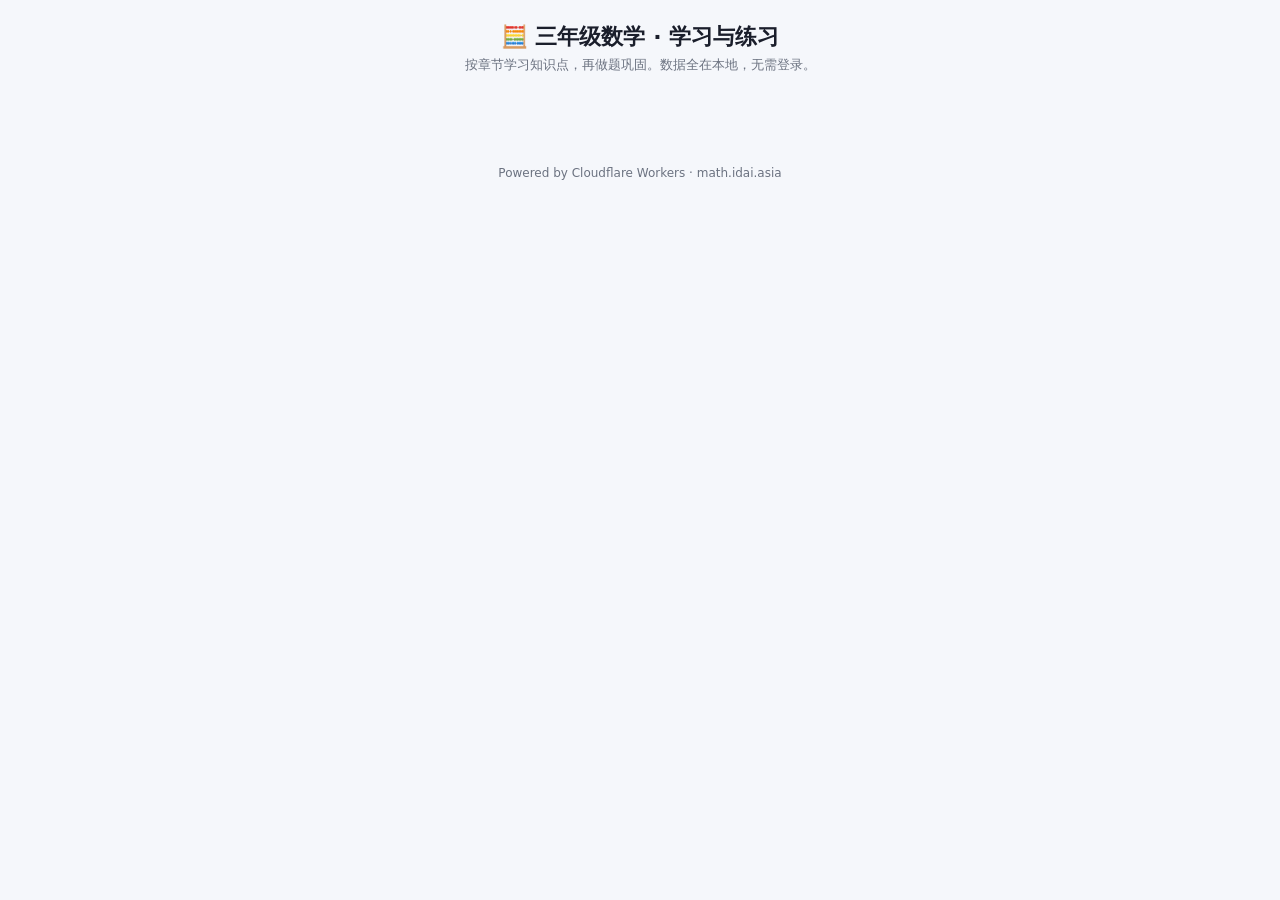
==== math-app/public/index.html @ cc80a557 "feat(math-app): grade-3 math learn+practice at math.idai.asia; fix deploy_worker assets bucket uploa" ====
﻿<!doctype html>
<html lang="zh-CN">
<head>
<meta charset="utf-8" />
<meta name="viewport" content="width=device-width,initial-scale=1" />
<title>小学三年级数学 · 学习与练习</title>
<link rel="icon" href="data:image/svg+xml,<svg xmlns=%22http://www.w3.org/2000/svg%22 viewBox=%220 0 100 100%22><text y=%22.9em%22 font-size=%2280%22>🧮</text></svg>" />
<style>
  :root { color-scheme: light dark; --brand:#2b6cff; --ok:#22c55e; --bad:#ef4444; --bg:#f5f7fb; --card:#fff; --line:rgba(0,0,0,.08); --text:#1a1e2b; --muted:#6b7280; }
  @media (prefers-color-scheme: dark) {
    :root { --bg:#0f1420; --card:#171c2b; --line:rgba(255,255,255,.08); --text:#e8ecf5; --muted:#9aa3b2; }
  }
  * { box-sizing: border-box; }
  html, body { margin:0; padding:0; }
  body { font-family: system-ui,-apple-system,"Segoe UI","PingFang SC","Microsoft YaHei",sans-serif; background:var(--bg); color:var(--text); min-height:100vh; }
  header { padding: 22px 16px 8px; text-align:center; }
  header h1 { margin:0 0 4px; font-size:22px; }
  header p { margin:0; color:var(--muted); font-size:13px; }
  main { max-width: 900px; margin: 0 auto; padding: 12px 16px 60px; }
  .tabs { display:flex; gap:8px; margin: 14px 0 18px; overflow-x:auto; padding-bottom: 4px; }
  .tabs button { flex:0 0 auto; padding:8px 14px; border:1px solid var(--line); background:var(--card); color:inherit; border-radius:999px; cursor:pointer; font-size:14px; }
  .tabs button.active { background:var(--brand); color:#fff; border-color:transparent; }
  .grid { display:grid; grid-template-columns: repeat(auto-fill,minmax(220px,1fr)); gap:14px; }
  .card { background:var(--card); border:1px solid var(--line); border-radius:14px; padding:16px; box-shadow:0 4px 16px rgba(0,0,0,.04); cursor:pointer; transition:transform .1s ease; }
  .card:hover { transform: translateY(-2px); }
  .card h3 { margin:0 0 6px; font-size:16px; }
  .card p { margin:0; color:var(--muted); font-size:13px; line-height:1.5; }
  .badge { display:inline-block; padding:2px 8px; border-radius:999px; font-size:11px; background:rgba(43,108,255,.12); color:var(--brand); margin-bottom:6px; }

  /* 学习/练习页 */
  .back { display:inline-flex; align-items:center; gap:6px; color:var(--brand); text-decoration:none; margin-bottom:10px; cursor:pointer; }
  .panel { background:var(--card); border:1px solid var(--line); border-radius:16px; padding: 18px 20px; margin-bottom:14px; }
  .panel h2 { margin: 0 0 10px; font-size:18px; }
  .panel p, .panel li { line-height:1.75; }
  .kbd { padding:2px 6px; border-radius:6px; background:rgba(43,108,255,.1); font-family: ui-monospace,SFMono-Regular,Menlo,monospace; font-size:13px; }

  /* 题目 */
  .quiz-head { display:flex; justify-content:space-between; align-items:center; margin-bottom: 10px; font-size:14px; color:var(--muted); }
  .q { font-size: 22px; margin: 10px 0 14px; line-height:1.5; word-break: break-word; }
  .q .blank { display:inline-block; min-width: 90px; border-bottom: 2px solid var(--brand); padding: 0 6px; margin: 0 2px; text-align:center; }
  .row { display:flex; gap:8px; flex-wrap:wrap; }
  input[type=text], input[type=number] { padding: 12px 14px; font-size:18px; border:1px solid var(--line); background:transparent; color:inherit; border-radius:10px; width: 180px; }
  input:focus { outline:none; border-color:var(--brand); }
  button.primary { padding: 12px 20px; font-size:16px; border:none; background:var(--brand); color:#fff; border-radius:10px; cursor:pointer; }
  button.ghost { padding: 12px 20px; font-size:16px; background:transparent; color:inherit; border:1px solid var(--line); border-radius:10px; cursor:pointer; }
  button.primary:disabled { opacity:.5; cursor:not-allowed; }
  .feedback { margin-top: 12px; padding: 10px 14px; border-radius: 10px; font-size:15px; }
  .feedback.ok { background: rgba(34,197,94,.12); color: var(--ok); }
  .feedback.bad { background: rgba(239,68,68,.12); color: var(--bad); }
  .options { display:grid; grid-template-columns: repeat(2,1fr); gap:8px; }
  .options button { padding: 14px; font-size:16px; border:1px solid var(--line); background:var(--card); color:inherit; border-radius:10px; cursor:pointer; }
  .options button.ok { border-color: var(--ok); background: rgba(34,197,94,.12); }
  .options button.bad { border-color: var(--bad); background: rgba(239,68,68,.12); }

  .progress { height: 6px; background: var(--line); border-radius: 999px; overflow:hidden; margin: 6px 0 12px; }
  .progress > i { display:block; height:100%; background: var(--brand); width: 0%; transition: width .2s ease; }

  footer { text-align:center; color:var(--muted); font-size:12px; padding: 12px; }
</style>
</head>
<body>
<header>
  <h1>🧮 三年级数学 · 学习与练习</h1>
  <p>按章节学习知识点，再做题巩固。数据全在本地，无需登录。</p>
</header>
<main id="app"></main>
<footer>Powered by Cloudflare Workers · math.idai.asia</footer>

<script src="/app.js"></script>
</body>
</html>
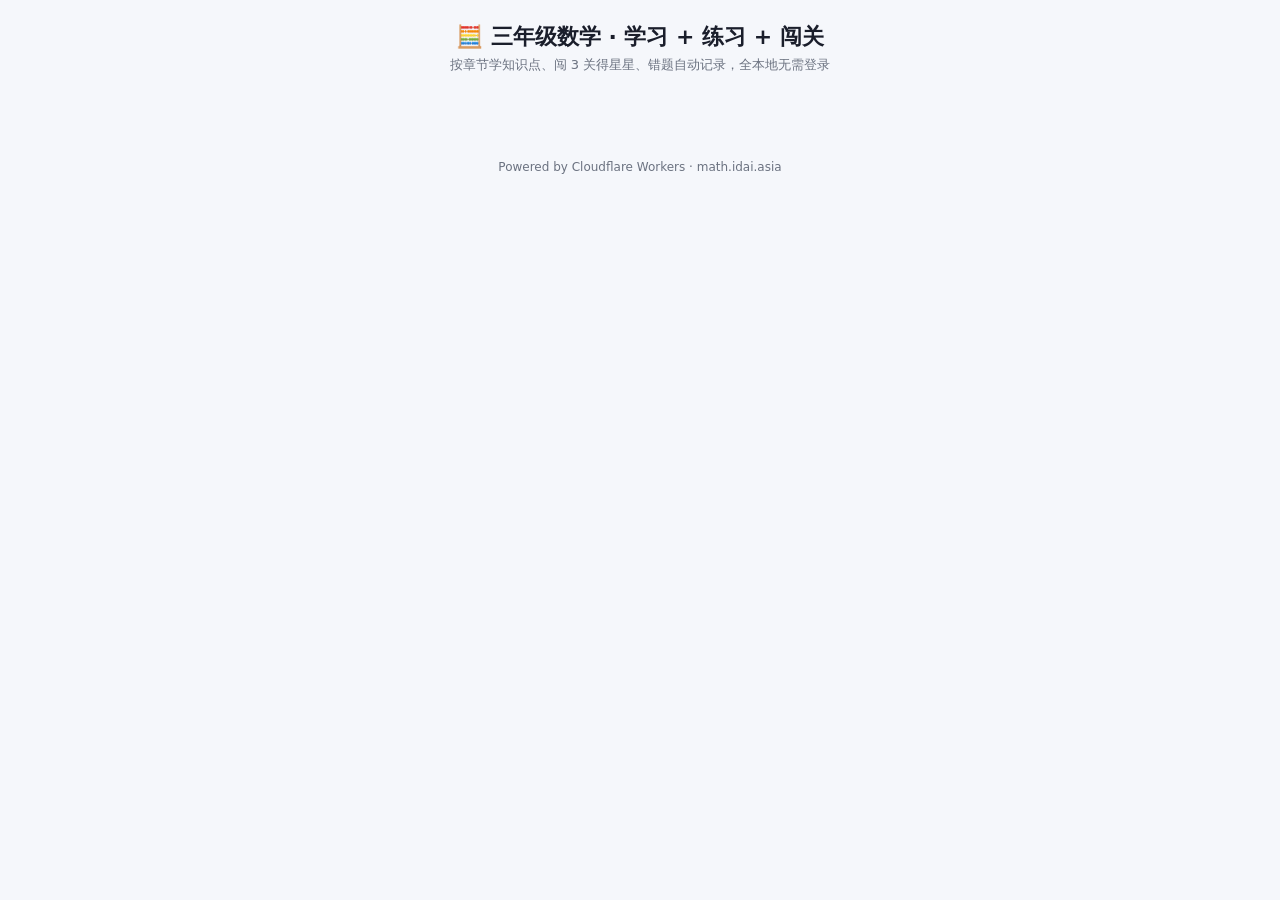
==== commit 634e126f: "feat(math-app): major upgrade - 17 chapters w/ rich lessons, stage mode, wrongbook, progress" ====
--- a/math-app/public/index.html
+++ b/math-app/public/index.html
@@ -1,40 +1,55 @@
-﻿<!doctype html>
+<!doctype html>
 <html lang="zh-CN">
 <head>
 <meta charset="utf-8" />
 <meta name="viewport" content="width=device-width,initial-scale=1" />
-<title>小学三年级数学 · 学习与练习</title>
+<title>小学三年级数学 · 学习+练习+闯关</title>
 <link rel="icon" href="data:image/svg+xml,<svg xmlns=%22http://www.w3.org/2000/svg%22 viewBox=%220 0 100 100%22><text y=%22.9em%22 font-size=%2280%22>🧮</text></svg>" />
 <style>
-  :root { color-scheme: light dark; --brand:#2b6cff; --ok:#22c55e; --bad:#ef4444; --bg:#f5f7fb; --card:#fff; --line:rgba(0,0,0,.08); --text:#1a1e2b; --muted:#6b7280; }
+  :root { color-scheme: light dark; --brand:#2b6cff; --star:#f59e0b; --ok:#22c55e; --bad:#ef4444; --bg:#f5f7fb; --card:#fff; --line:rgba(0,0,0,.08); --text:#1a1e2b; --muted:#6b7280; }
   @media (prefers-color-scheme: dark) {
     :root { --bg:#0f1420; --card:#171c2b; --line:rgba(255,255,255,.08); --text:#e8ecf5; --muted:#9aa3b2; }
   }
   * { box-sizing: border-box; }
   html, body { margin:0; padding:0; }
   body { font-family: system-ui,-apple-system,"Segoe UI","PingFang SC","Microsoft YaHei",sans-serif; background:var(--bg); color:var(--text); min-height:100vh; }
-  header { padding: 22px 16px 8px; text-align:center; }
+  header { padding: 22px 16px 6px; text-align:center; }
   header h1 { margin:0 0 4px; font-size:22px; }
   header p { margin:0; color:var(--muted); font-size:13px; }
-  main { max-width: 900px; margin: 0 auto; padding: 12px 16px 60px; }
-  .tabs { display:flex; gap:8px; margin: 14px 0 18px; overflow-x:auto; padding-bottom: 4px; }
+  main { max-width: 900px; margin: 0 auto; padding: 8px 16px 60px; }
+
+  .summary { display:flex; gap:8px; align-items:center; padding: 10px 4px; flex-wrap:wrap; }
+  .s-item { background:var(--card); border:1px solid var(--line); border-radius:12px; padding:8px 14px; min-width:82px; text-align:center; }
+  .s-num { font-size:22px; font-weight:700; color:var(--brand); line-height:1.2; }
+  .s-lbl { font-size:11px; color:var(--muted); margin-top:2px; }
+  .ghost.sm { padding:6px 12px; font-size:12px; margin-left:auto; }
+
+  .tabs { display:flex; gap:8px; margin: 6px 0 14px; overflow-x:auto; padding-bottom:4px; }
   .tabs button { flex:0 0 auto; padding:8px 14px; border:1px solid var(--line); background:var(--card); color:inherit; border-radius:999px; cursor:pointer; font-size:14px; }
   .tabs button.active { background:var(--brand); color:#fff; border-color:transparent; }
+
   .grid { display:grid; grid-template-columns: repeat(auto-fill,minmax(220px,1fr)); gap:14px; }
-  .card { background:var(--card); border:1px solid var(--line); border-radius:14px; padding:16px; box-shadow:0 4px 16px rgba(0,0,0,.04); cursor:pointer; transition:transform .1s ease; }
+  .card { background:var(--card); border:1px solid var(--line); border-radius:14px; padding:16px; box-shadow:0 4px 16px rgba(0,0,0,.04); cursor:pointer; transition:transform .1s ease; position:relative; }
   .card:hover { transform: translateY(-2px); }
   .card h3 { margin:0 0 6px; font-size:16px; }
   .card p { margin:0; color:var(--muted); font-size:13px; line-height:1.5; }
   .badge { display:inline-block; padding:2px 8px; border-radius:999px; font-size:11px; background:rgba(43,108,255,.12); color:var(--brand); margin-bottom:6px; }
+  .stars { margin-top:10px; font-size:16px; color:var(--star); letter-spacing:2px; }
+  .stars.big { font-size:22px; }
+  .wrong-dot { display:inline-block; margin-left:6px; color:var(--bad); font-size:12px; }
 
-  /* 学习/练习页 */
   .back { display:inline-flex; align-items:center; gap:6px; color:var(--brand); text-decoration:none; margin-bottom:10px; cursor:pointer; }
-  .panel { background:var(--card); border:1px solid var(--line); border-radius:16px; padding: 18px 20px; margin-bottom:14px; }
-  .panel h2 { margin: 0 0 10px; font-size:18px; }
-  .panel p, .panel li { line-height:1.75; }
-  .kbd { padding:2px 6px; border-radius:6px; background:rgba(43,108,255,.1); font-family: ui-monospace,SFMono-Regular,Menlo,monospace; font-size:13px; }
+  .panel { background:var(--card); border:1px solid var(--line); border-radius:16px; padding: 16px 18px; margin-bottom:14px; }
+  .panel h2, .panel h3 { margin: 0 0 10px; }
+  .lesson { padding: 8px 0; border-bottom: 1px dashed var(--line); }
+  .lesson:last-child { border-bottom:none; }
+  .lesson h4 { margin:0 0 4px; font-size:15px; color:var(--brand); }
+  .lesson p { margin:0; line-height:1.7; }
 
-  /* 题目 */
+  .stage-card { cursor:pointer; }
+  .stage-card:hover { transform: translateY(-1px); }
+  .stage-card.locked { opacity:.5; cursor:not-allowed; }
+
   .quiz-head { display:flex; justify-content:space-between; align-items:center; margin-bottom: 10px; font-size:14px; color:var(--muted); }
   .q { font-size: 22px; margin: 10px 0 14px; line-height:1.5; word-break: break-word; }
   .q .blank { display:inline-block; min-width: 90px; border-bottom: 2px solid var(--brand); padding: 0 6px; margin: 0 2px; text-align:center; }
@@ -51,21 +66,25 @@
   .options button { padding: 14px; font-size:16px; border:1px solid var(--line); background:var(--card); color:inherit; border-radius:10px; cursor:pointer; }
   .options button.ok { border-color: var(--ok); background: rgba(34,197,94,.12); }
   .options button.bad { border-color: var(--bad); background: rgba(239,68,68,.12); }
-
+  .hint { color:var(--muted); font-size:13px; margin:6px 0 0; }
   .progress { height: 6px; background: var(--line); border-radius: 999px; overflow:hidden; margin: 6px 0 12px; }
   .progress > i { display:block; height:100%; background: var(--brand); width: 0%; transition: width .2s ease; }
+
+  .wrong-item { padding:10px 0; border-bottom:1px dashed var(--line); }
+  .wrong-item:last-child { border:none; }
+  .wq { line-height:1.6; }
+  .wa { margin-top:4px; color:var(--muted); font-size:14px; }
 
   footer { text-align:center; color:var(--muted); font-size:12px; padding: 12px; }
 </style>
 </head>
 <body>
 <header>
-  <h1>🧮 三年级数学 · 学习与练习</h1>
-  <p>按章节学习知识点，再做题巩固。数据全在本地，无需登录。</p>
+  <h1>🧮 三年级数学 · 学习 + 练习 + 闯关</h1>
+  <p>按章节学知识点、闯 3 关得星星、错题自动记录，全本地无需登录</p>
 </header>
 <main id="app"></main>
 <footer>Powered by Cloudflare Workers · math.idai.asia</footer>
-
 <script src="/app.js"></script>
 </body>
 </html>
